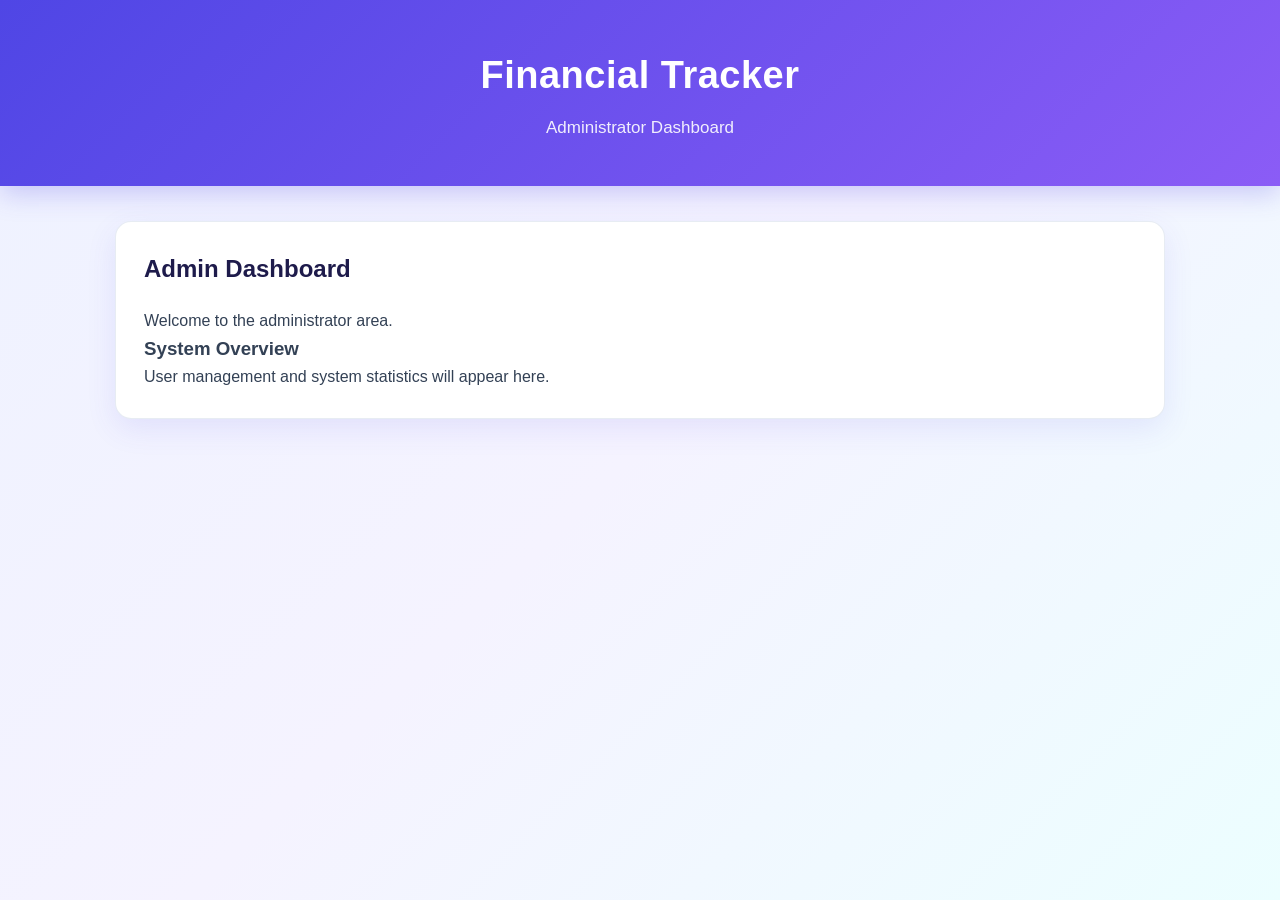
==== frontend/admin.html @ da46f89b "Add admin dashboard page and access guard" ====
<!DOCTYPE html>
<html lang="en">

<head>
    <meta charset="UTF-8">

    <meta
        name="viewport"
        content="width=device-width, initial-scale=1.0"
    >

    <title>Admin Dashboard - Financial Tracker</title>

    <link
        rel="stylesheet"
        href="style.css"
    >
</head>

<body>

    <header>
        <h1>Financial Tracker</h1>
        <p>Administrator Dashboard</p>
    </header>

    <main>

        <section id="admin-section">

            <h2>Admin Dashboard</h2>

            <p>
                Welcome to the administrator area.
            </p>

            <div class="admin-card">
                <h3>System Overview</h3>

                <p>
                    User management and system statistics
                    will appear here.
                </p>
            </div>

        </section>

    </main>

</body>

</html>
---- frontend/style.css ----
/* ================================
   RESET
================================ */

* {
    box-sizing: border-box;
    margin: 0;
    padding: 0;
}


/* ================================
   COLOR VARIABLES
================================ */

:root {
    --primary: #6366f1;
    --primary-dark: #4f46e5;
    --secondary: #8b5cf6;

    --income: #10b981;
    --expense: #ef4444;
    --balance: #06b6d4;

    --dark: #1e1b4b;
    --text: #334155;
    --muted: #64748b;

    --background: #eef2ff;
    --card: #ffffff;
    --border: #e2e8f0;

    --shadow: 0 10px 30px rgba(79, 70, 229, 0.10);
}


/* ================================
   BODY
================================ */

body {
    font-family: Arial, sans-serif;

    background:
        linear-gradient(
            135deg,
            #eef2ff 0%,
            #f5f3ff 50%,
            #ecfeff 100%
        );

    color: var(--text);

    line-height: 1.6;

    min-height: 100vh;
}


/* ================================
   HEADER
================================ */

header {
    background:
        linear-gradient(
            135deg,
            var(--primary-dark),
            var(--secondary)
        );

    color: white;

    text-align: center;

    padding: 45px 20px;

    box-shadow:
        0 8px 25px rgba(79, 70, 229, 0.25);
}

header h1 {
    font-size: 38px;

    margin-bottom: 8px;

    letter-spacing: 0.5px;
}

header p {
    font-size: 17px;

    opacity: 0.9;
}


/* ================================
   MAIN CONTENT
================================ */

main {
    width: 92%;

    max-width: 1050px;

    margin: 35px auto;
}


/* ================================
   ALL SECTIONS
================================ */

section {
    background: var(--card);

    padding: 28px;

    margin-bottom: 25px;

    border-radius: 16px;

    border: 1px solid rgba(226, 232, 240, 0.8);

    box-shadow: var(--shadow);
}

section h2 {
    color: var(--dark);

    margin-bottom: 20px;

    font-size: 24px;
}


/* ================================
   ACCOUNT
================================ */

#account {
    border-top: 5px solid var(--primary);
}

#account h2 {
    color: var(--primary-dark);
}

#account h3 {
    color: var(--dark);

    margin-bottom: 15px;
}


/* ================================
   FORMS
================================ */

form {
    display: grid;

    gap: 15px;
}


input,
select,
button {
    width: 100%;

    padding: 13px 15px;

    font-size: 16px;

    border-radius: 9px;
}


input,
select {
    background: #f8fafc;

    color: var(--text);

    border: 1px solid var(--border);

    transition:
        border-color 0.2s,
        box-shadow 0.2s,
        background 0.2s;
}


input::placeholder {
    color: #94a3b8;
}


input:focus,
select:focus {
    outline: none;

    background: white;

    border-color: var(--primary);

    box-shadow:
        0 0 0 4px rgba(99, 102, 241, 0.12);
}


/* ================================
   BUTTONS
================================ */

button {
    background:
        linear-gradient(
            135deg,
            var(--primary),
            var(--secondary)
        );

    color: white;

    border: none;

    cursor: pointer;

    font-weight: bold;

    transition:
        transform 0.2s,
        box-shadow 0.2s,
        opacity 0.2s;
}

button:hover {
    transform: translateY(-2px);

    box-shadow:
        0 7px 18px rgba(99, 102, 241, 0.25);
}

button:active {
    transform: translateY(0);
}


/* ================================
   ACCOUNT BUTTONS
================================ */

#show-register-button,
#show-login-button {
    margin-top: 15px;

    background: transparent;

    color: var(--primary-dark);

    border: 1px solid var(--primary);
}

#show-register-button:hover,
#show-login-button:hover {
    background: #eef2ff;

    box-shadow: none;
}


/* ================================
   LOGGED-IN ACCOUNT
================================ */

#logged-in-section {
    background:
        linear-gradient(
            135deg,
            #ecfdf5,
            #f0fdfa
        );

    border: 1px solid #a7f3d0;
}

#logged-in-section p {
    margin-bottom: 15px;

    color: var(--text);
}


/* ================================
   FINANCIAL SUMMARY
================================ */

#summary {
    display: grid;

    grid-template-columns:
        repeat(3, 1fr);

    gap: 20px;

    background: transparent;

    border: none;

    box-shadow: none;

    padding: 0;
}

#summary h2 {
    grid-column: 1 / -1;

    color: var(--dark);

    padding-left: 5px;
}


/* Summary cards */

#summary div {
    padding: 24px;

    border-radius: 16px;

    background: white;

    box-shadow: var(--shadow);

    border-left: 5px solid var(--primary);

    transition:
        transform 0.2s,
        box-shadow 0.2s;
}

#summary div:hover {
    transform: translateY(-4px);

    box-shadow:
        0 14px 30px rgba(79, 70, 229, 0.15);
}


/* Income */

#summary div:nth-of-type(1) {
    border-left-color: var(--income);

    background:
        linear-gradient(
            135deg,
            #ffffff,
            #ecfdf5
        );
}


/* Expenses */

#summary div:nth-of-type(2) {
    border-left-color: var(--expense);

    background:
        linear-gradient(
            135deg,
            #ffffff,
            #fff1f2
        );
}


/* Balance */

#summary div:nth-of-type(3) {
    border-left-color: var(--balance);

    background:
        linear-gradient(
            135deg,
            #ffffff,
            #ecfeff
        );
}


#summary h3 {
    margin-bottom: 8px;

    color: var(--muted);

    font-size: 15px;

    text-transform: uppercase;

    letter-spacing: 0.5px;
}


#summary p {
    font-size: 25px;

    font-weight: bold;

    color: var(--dark);
}


/* ================================
   TRANSACTION FORM
================================ */

#add-transaction {
    border-top: 5px solid var(--secondary);
}

#form-title {
    color: var(--secondary);
}


/* ================================
   TRANSACTION HISTORY
================================ */

#transactions {
    border-top: 5px solid var(--primary);
}

#transaction-list {
    display: grid;

    gap: 15px;
}


/* Transaction card */

.transaction-item {
    padding: 20px;

    border: 1px solid var(--border);

    border-radius: 12px;

    background:
        linear-gradient(
            135deg,
            #ffffff,
            #f8fafc
        );

    transition:
        transform 0.2s,
        box-shadow 0.2s;
}

.transaction-item:hover {
    transform: translateY(-3px);

    box-shadow:
        0 8px 22px rgba(15, 23, 42, 0.08);
}


.transaction-item h3 {
    margin-bottom: 12px;

    color: var(--dark);

    font-size: 19px;
}


.transaction-item p {
    margin-bottom: 6px;

    color: var(--muted);
}


/* ================================
   TRANSACTION BUTTONS
================================ */

.transaction-buttons {
    display: flex;

    gap: 10px;

    margin-top: 16px;
}


.transaction-buttons button {
    width: auto;

    padding: 10px 20px;
}


/* Edit */

.edit-button {
    background:
        linear-gradient(
            135deg,
            #6366f1,
            #8b5cf6
        );
}


/* Delete */

.delete-button {
    background:
        linear-gradient(
            135deg,
            #ef4444,
            #f43f5e
        );
}

.delete-button:hover {
    background:
        linear-gradient(
            135deg,
            #dc2626,
            #e11d48
        );
}


/* ================================
   CANCEL BUTTON
================================ */

#cancel-button {
    background:
        linear-gradient(
            135deg,
            #64748b,
            #475569
        );
}

#cancel-button:hover {
    background:
        linear-gradient(
            135deg,
            #475569,
            #334155
        );
}


/* ================================
   MESSAGES
================================ */

#login-message,
#register-message {
    margin-top: 10px;

    color: var(--primary-dark);

    font-weight: bold;
}


/* ================================
   MOBILE LAYOUT
================================ */

@media (max-width: 700px) {

    header {
        padding: 35px 15px;
    }

    header h1 {
        font-size: 30px;
    }

    main {
        width: 94%;
    }

    section {
        padding: 20px;
    }

    #summary {
        grid-template-columns: 1fr;
    }

    #summary h2 {
        grid-column: auto;
    }

    .transaction-buttons {
        flex-direction: column;
    }

    .transaction-buttons button {
        width: 100%;
    }
}
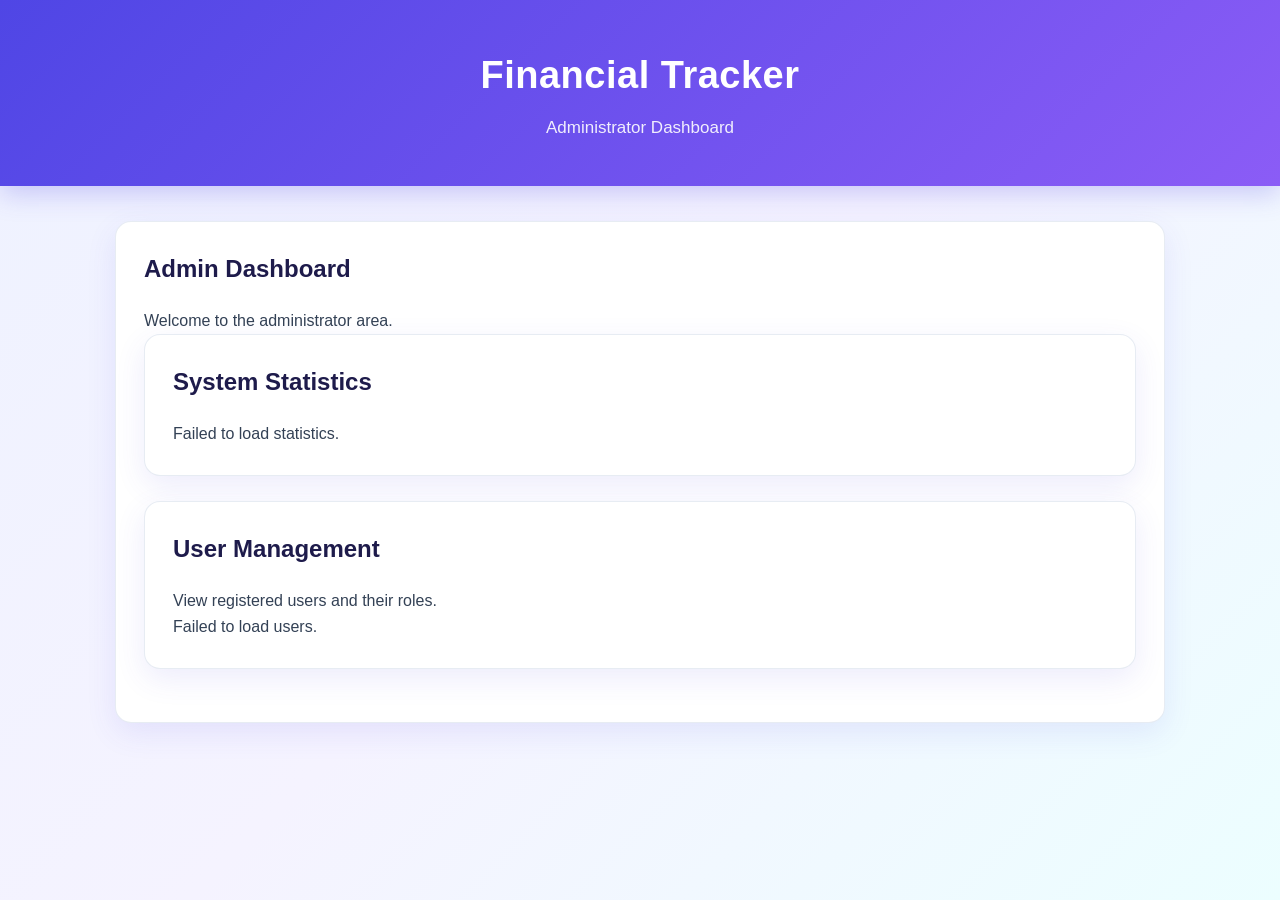
==== commit f0d28f5e: "Add admin dashboard and role management" ====
--- a/frontend/admin.html
+++ b/frontend/admin.html
@@ -2,6 +2,7 @@
 <html lang="en">
 
 <head>
+
     <meta charset="UTF-8">
 
     <meta
@@ -15,14 +16,19 @@
         rel="stylesheet"
         href="style.css"
     >
+
 </head>
 
 <body>
 
     <header>
+
         <h1>Financial Tracker</h1>
+
         <p>Administrator Dashboard</p>
+
     </header>
+
 
     <main>
 
@@ -34,19 +40,59 @@
                 Welcome to the administrator area.
             </p>
 
-            <div class="admin-card">
-                <h3>System Overview</h3>
+
+            <!-- ============================= -->
+            <!-- SYSTEM STATISTICS              -->
+            <!-- ============================= -->
+
+            <section id="system-statistics">
+
+                <h2>System Statistics</h2>
+
+                <div id="statistics-container">
+
+                    <p id="statistics-loading">
+                        Loading statistics...
+                    </p>
+
+                </div>
+
+            </section>
+
+
+            <!-- ============================= -->
+            <!-- USER MANAGEMENT                -->
+            <!-- ============================= -->
+
+            <section id="user-management">
+
+                <h2>User Management</h2>
 
                 <p>
-                    User management and system statistics
-                    will appear here.
+                    View registered users and their roles.
                 </p>
-            </div>
+
+                <div id="users-container">
+
+                    <p id="users-loading">
+                        Loading users...
+                    </p>
+
+                </div>
+
+            </section>
 
         </section>
 
     </main>
 
+
+    <script src="js/admin.js"></script>
+
+    <script src="js/admin-users.js"></script>
+
+    <script src="js/admin-statistics.js"></script>
+
 </body>
 
 </html>
--- a/frontend/style.css
+++ b/frontend/style.css
@@ -163,7 +163,6 @@
     gap: 15px;
 }
 
-
 input,
 select,
 button {
@@ -176,7 +175,6 @@
     border-radius: 9px;
 }
 
-
 input,
 select {
     background: #f8fafc;
@@ -191,11 +189,9 @@
         background 0.2s;
 }
 
-
 input::placeholder {
     color: #94a3b8;
 }
-
 
 input:focus,
 select:focus {
@@ -403,7 +399,6 @@
     letter-spacing: 0.5px;
 }
 
-
 #summary p {
     font-size: 25px;
 
@@ -469,7 +464,6 @@
         0 8px 22px rgba(15, 23, 42, 0.08);
 }
 
-
 .transaction-item h3 {
     margin-bottom: 12px;
 
@@ -478,7 +472,6 @@
     font-size: 19px;
 }
 
-
 .transaction-item p {
     margin-bottom: 6px;
 
@@ -497,7 +490,6 @@
 
     margin-top: 16px;
 }
-
 
 .transaction-buttons button {
     width: auto;
@@ -577,6 +569,163 @@
 
 
 /* ================================
+   PASSWORD FIELD
+================================ */
+
+.password-field {
+    position: relative;
+}
+
+.password-field input {
+    width: 100%;
+
+    padding-right: 48px;
+}
+
+.password-toggle {
+    position: absolute;
+
+    right: 8px;
+    top: 50%;
+
+    transform: translateY(-50%);
+
+    width: 34px;
+    height: 34px;
+
+    padding: 0;
+
+    border: none;
+    border-radius: 6px;
+
+    background-color: #e8e8e8;
+
+    cursor: pointer;
+
+    display: flex;
+
+    align-items: center;
+    justify-content: center;
+
+    font-size: 17px;
+}
+
+.password-toggle:hover {
+    background-color: #d5d5d5;
+}
+
+
+/* ================================
+   ADMIN STATISTICS
+================================ */
+
+#statistics-container {
+    display: grid;
+
+    grid-template-columns:
+        repeat(3, 1fr);
+
+    gap: 20px;
+}
+
+.stat-card {
+    padding: 22px;
+
+    border-radius: 14px;
+
+    background:
+        linear-gradient(
+            135deg,
+            #ffffff,
+            #f8fafc
+        );
+
+    border: 1px solid var(--border);
+
+    box-shadow: var(--shadow);
+
+    transition:
+        transform 0.2s,
+        box-shadow 0.2s;
+}
+
+.stat-card:hover {
+    transform: translateY(-4px);
+
+    box-shadow:
+        0 14px 30px rgba(79, 70, 229, 0.15);
+}
+
+.stat-card h3 {
+    margin-bottom: 8px;
+
+    color: var(--muted);
+
+    font-size: 14px;
+
+    text-transform: uppercase;
+
+    letter-spacing: 0.5px;
+}
+
+.stat-card p {
+    font-size: 24px;
+
+    font-weight: bold;
+
+    color: var(--dark);
+}
+
+
+/* ================================
+   ADMIN USER MANAGEMENT
+================================ */
+
+#user-management {
+    overflow-x: auto;
+}
+
+#users-container {
+    overflow-x: auto;
+}
+
+#users-container table {
+    width: 100%;
+
+    border-collapse: collapse;
+
+    margin-top: 15px;
+}
+
+#users-container th,
+#users-container td {
+    padding: 12px 10px;
+
+    text-align: left;
+
+    border-bottom: 1px solid var(--border);
+}
+
+#users-container th {
+    background: #f8fafc;
+
+    color: var(--dark);
+
+    font-size: 14px;
+}
+
+#users-container td {
+    color: var(--text);
+
+    font-size: 14px;
+}
+
+#users-container tr:hover {
+    background: #f8fafc;
+}
+
+
+/* ================================
    MOBILE LAYOUT
 ================================ */
 
@@ -606,6 +755,10 @@
         grid-column: auto;
     }
 
+    #statistics-container {
+        grid-template-columns: 1fr;
+    }
+
     .transaction-buttons {
         flex-direction: column;
     }
@@ -613,4 +766,8 @@
     .transaction-buttons button {
         width: 100%;
     }
-}+
+    #users-container {
+        overflow-x: auto;
+    }
+}
